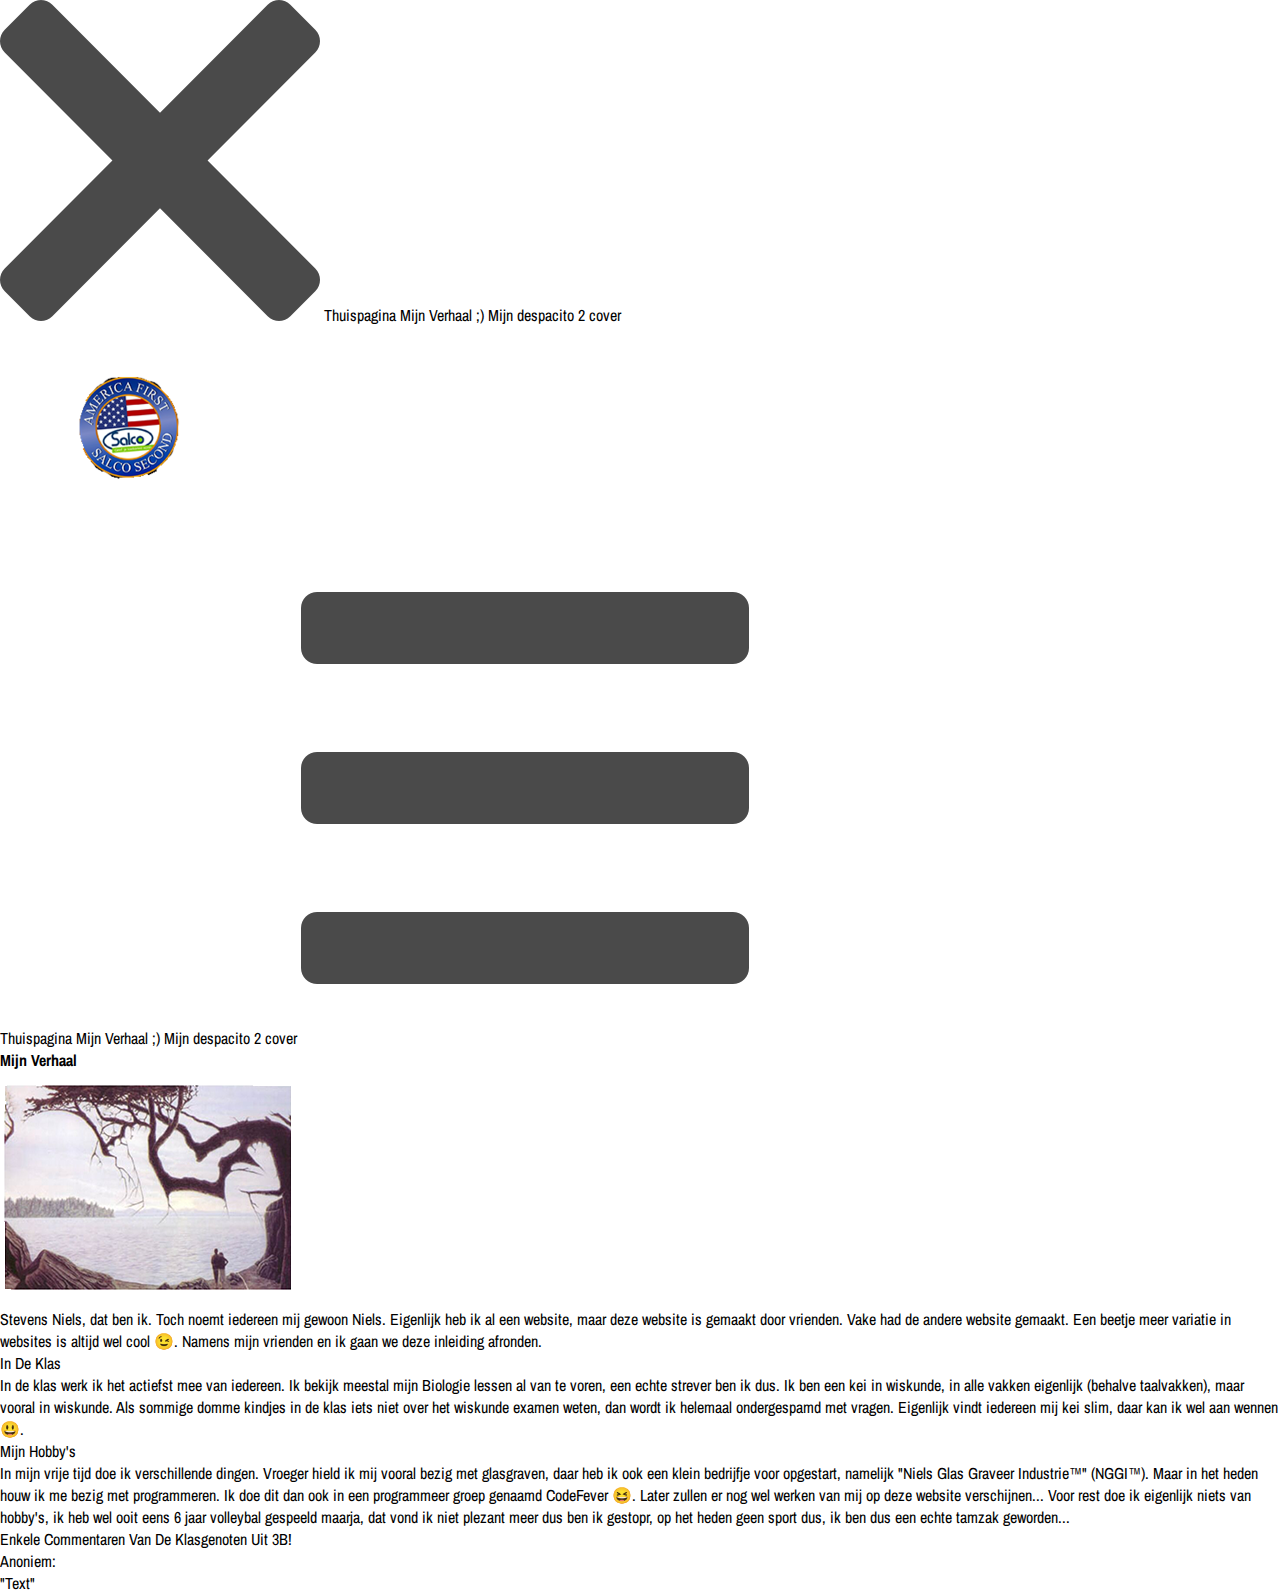
==== story.html @ 2943fb6c "Initial commit" ====
<!DOCTYPE html>
<html>
  <head>
    <title>Niels' Own Famous Fan Page!</title>
    <link rel="icon" href="./assets/pictures/salcosecond.ico">
    <meta charset="utf-8">
    <link rel="stylesheet" type="text/css" href="./css/main.css">
    <meta name="viewport" content="width=device-width, initial-scale=1.0">
    <script src="https://code.jquery.com/jquery-1.10.2.js"></script>
    <script src="js/main.js"></script>
    <link rel="stylesheet" href="https://cdnjs.cloudflare.com/ajax/libs/animate.css/3.5.2/animate.min.css">
  </head>
  <body>

    <div class="navResponsive" id="navResponsive">
    </div>

    <div class="nav" id="nav">
    </div>

    <div class="story">
      <div class="storyWrapper">
        <h3 class="animated fadeIn">Mijn Verhaal</h3>
        <div class="myStory"> <!--Begin Grid-->
          <div class="text">
            <img src="./assets/pictures/baby.png" />
            <p class="ondertitel">Stevens Niels, dat ben ik. Toch noemt iedereen mij gewoon Niels. Eigenlijk heb ik al een website, maar deze website is gemaakt door vrienden. Vake had de andere website gemaakt. Een beetje meer variatie in websites is altijd wel cool 😉. Namens mijn vrienden en ik gaan we deze inleiding afronden.</p>
            <p class="subtitle">In De Klas</p>
            <p class="ptext">In de klas werk ik het actiefst mee van iedereen. Ik bekijk meestal mijn Biologie lessen al van te voren, een echte strever ben ik dus. Ik ben een kei in wiskunde, in alle vakken eigenlijk (behalve taalvakken), maar vooral in wiskunde. Als sommige domme kindjes in de klas iets niet over het wiskunde examen weten, dan wordt ik helemaal ondergespamd met vragen. Eigenlijk vindt iedereen mij kei slim, daar kan ik wel aan wennen 😃. </p>
            <p class="subtitle">Mijn Hobby's</p>
            <p class="ptext">In mijn vrije tijd doe ik verschillende dingen. Vroeger hield ik mij vooral bezig met glasgraven, daar heb ik ook een klein bedrijfje voor opgestart, namelijk "Niels Glas Graveer Industrie&trade;" (NGGI&trade;). Maar in het heden houw ik me bezig met programmeren. Ik doe dit dan ook in een programmeer groep genaamd CodeFever 😆. Later zullen er nog wel werken van mij op deze website verschijnen... Voor rest doe ik eigenlijk niets van hobby's, ik heb wel ooit eens 6 jaar volleybal gespeeld maarja, dat vond ik niet plezant meer dus ben ik gestopr, op het heden geen sport dus, ik ben dus een echte tamzak geworden...</p>
            <p class="subtitle">Enkele Commentaren Van De Klasgenoten Uit 3B!</p>
            <p class="by">Anoniem: </p><p class="recensie">"Text"</p>
          </div>
        </div>
      </div>
    </div>

  </body>
</html>
---- css/main.css ----
@import url('https://fonts.googleapis.com/css?family=Archivo+Narrow:400,700');
@import url('https://fonts.googleapis.com/css?family=Dancing+Script:400,700');

* {
  margin: 0;
  padding: 0;
  border: 0;
  outline: 0;
  font-size: 100%;
  vertical-align: baseline;
}

html {
  font-family: 'Archivo Narrow', sans-serif;
}

a {
  text-decoration: none;
  color: inherit;
}

/* Media Query 1 */
@media only screen and (min-width: 1688px) {

  /* Header */

  .header {
    background-image: url(../assets/pictures/niels.jpg);
    background-size: cover;
    background-repeat: no-repeat;
    background-position: center;
    height: 90vh;
    width: 100%;
  }

  #nav {
    background-image: url(../assets/pictures/hero_bg.jpg);
    background-size: cover;
    background-repeat: no-repeat;
    background-position: center;
    height: 150px;
  }

  .nav {
    width: 100%;
    height: 100px;
  }

  .navWrapper {
    width: 85%;
    margin: auto;
  }

  .navWrapper img {
    height: 150px;
    padding-top: 10px;
  }

  .right {
    padding-top: 75px;
    float: right;
  }

  .right .menu {
    display: none;
  }

  #homepage, #story, #despacito{
    color: #fff;
    font-weight: bold;
    font-size: 16px;
    margin-right: 35px;
    letter-spacing: 0.6px;
  }

  .headerWrapper {
    padding-top: 235px;
  }

  .headerWrapper h1 {
    font-size: 6vw;
    font-weight: bold;
    color: aqua;
    text-align: center;
    letter-spacing: 3.33px;
    text-shadow: 2px 2px #000;
  }

  .navResponsive {
    display: none;
  }

  .sticky {
    position: fixed;
    top: 0;
    opacity: 0.95;
    z-index: 1;
    background-image: url(../assets/pictures/hero_bg.jpg);
    background-size: cover;
    background-repeat: no-repeat;
    background-position: center;
    height: 150px;
  }

  .storys {
    margin-top: 150px;
  }

  .heads {
    margin-top: 100px;
  }

  /* Eastereggs */

  .noeastereggcss {
    color: blue;
  }

  /* Timeline */

  .timeline {
    width: 100%;
  }

  .timelineWrapper {
    width: 85%;
    padding-top: 25px;
    margin: auto;
    padding-bottom: 75px;
  }

  .timelineWrapper h3 {
    font-size: 40px;
    color: #4A4A4A;
    letter-spacing: 2px;
    font-weight: bold;
  }

  .timelinegrid {
    margin-top: 40px;
    display: grid;
    grid-template-columns: 500px 500px;
    grid-auto-rows: auto auto;
    grid-gap: 2%;
    align-items: flex-end;
    justify-content: center;
  }

  .timelinegrid img {
    width: 100%;
  }

  .timelinegrid p {
    font-size: 30px;
    color: #4A4A4A;
  }

  /* Story */

  .story {
    width: 100%;
    background-image: url(../assets/pictures/background-story.jpg);
    background-size: cover;
    background-repeat: no-repeat;
    background-position: center;
  }

  .storyWrapper {
    width: 85%;
    padding-top: 25px;
    margin: auto;
    padding-bottom: 75px;
    font-family: 'Dancing Script', cursive;
  }

  .storyWrapper h3 {
    font-size: 100px;
    color: #4A4A4A;
    letter-spacing: 2px;
    font-weight: bold;
    float: right;
    position: relative;
    right: 550px;
    top: 190px;
  }

  .myStory {
    margin-top: 40px;
    display: grid;
    grid-template-columns: 100%;
    grid-auto-rows: auto auto auto auto;
    grid-gap: 0;
  }

  .text {
    width: 150%;
  }

  .text img {
    width: 25%;
    margin-bottom: 30px;
  }

  .ondertitel {
    font-size: 30px;
    color: black;
    letter-spacing: 2px;
    font-weight: bold;
    margin-bottom: 40px
  }

  .subtitle {
    font-size: 50px;
    color: rgb(117, 63, 161);
    letter-spacing: 2px;
    font-weight: bold;
    margin-bottom: 30px;
  }

  .ptext {
    color: black;
    font-weight: bold;
    font-size: 27px;
    margin-bottom: 40px;
  }

  .by {
    color: blue;
    font-weight: bold;
    font-size: 30px;
    margin-bottom: 40px;
    display: inline;
  }

  .recensie {
    color: black;
    font-weight: bold;
    font-size: 27px;
    margin-bottom: 40px;
    display: inline;
  }

  /* Despacito */

  #despacitopage {
    background-color: rgb(15, 39, 52);
  }

  .video {
    width: 100%;
  }

  .videoWrapper {
    width: 85%;
    padding-top: 25px;
    margin: auto;
    padding-bottom: 75px;
  }

  .videoGrid {
    margin-top: 40px;
    display: grid;
    grid-template-columns: auto;
    grid-auto-rows: auto;
    grid-gap: 2%;
    align-items: flex-end;
    justify-content: center;
  }

  .videoGrid iframe {
    height: 480px;
    width: 854px;
  }
}


/* Media Query 2 */
@media only screen and (max-width: 1688px) and (min-width: 1540px) {
  /* Header */

  .header {
    background-image: url(../assets/pictures/niels.jpg);
    background-size: cover;
    background-repeat: no-repeat;
    background-position: center;
    height: 90vh;
    width: 100%;
  }

  #nav {
    background-image: url(../assets/pictures/hero_bg.jpg);
    background-size: cover;
    background-repeat: no-repeat;
    background-position: center;
    height: 150px;
  }

  .nav {
    width: 100%;
    height: 100px;
  }

  .navWrapper {
    width: 85%;
    margin: auto;
  }

  .navWrapper img {
    height: 150px;
    padding-top: 10px;
  }

  .right {
    padding-top: 75px;
    float: right;
  }

  .right .menu {
    display: none;
  }

  #homepage, #story, #despacito{
    color: #fff;
    font-weight: bold;
    font-size: 16px;
    margin-right: 35px;
    letter-spacing: 0.6px;
  }

  .headerWrapper {
    padding-top: 235px;
  }

  .headerWrapper h1 {
    font-size: 6vw;
    font-weight: bold;
    color: aqua;
    text-align: center;
    letter-spacing: 3.33px;
    text-shadow: 2px 2px #000;
  }

  .navResponsive {
    display: none;
  }

  .sticky {
    position: fixed;
    top: 0;
    background-image: url(../assets/pictures/hero_bg.jpg);
    opacity: 0.95;
    background-size: cover;
    background-repeat: no-repeat;
    background-position: center;
    z-index: 1;
    height: 150px;
  }

  .storys {
    margin-top: 150px;
  }

  .heads {
    margin-top: 100px;
  }

  /* Eastereggs */

  .noeastereggcss {
    color: blue;
  }

  /* Timeline */

  .timeline {
    width: 100%;
  }

  .timelineWrapper {
    width: 85%;
    padding-top: 25px;
    margin: auto;
    padding-bottom: 75px;
  }

  .timelineWrapper h3 {
    font-size: 40px;
    color: #4A4A4A;
    letter-spacing: 2px;
    font-weight: bold;
  }

  .timelinegrid {
    margin-top: 40px;
    display: grid;
    grid-template-columns: 500px 500px;
    grid-auto-rows: auto auto;
    grid-gap: 2%;
    align-items: flex-end;
    justify-content: center;
  }

  .timelinegrid img {
    width: 100%;
  }

  .timelinegrid p {
    font-size: 30px;
    color: #4A4A4A;
  }

  /* Story */

  .story {
    width: 100%;
    background-image: url(../assets/pictures/background-story.jpg);
    background-size: cover;
    background-repeat: no-repeat;
    background-position: center;
  }

  .storyWrapper {
    width: 85%;
    padding-top: 25px;
    margin: auto;
    padding-bottom: 75px;
    font-family: 'Dancing Script', cursive;
  }

  .storyWrapper h3 {
    font-size: 100px;
    color: #4A4A4A;
    letter-spacing: 2px;
    font-weight: bold;
    float: right;
    position: relative;
    right: 250px;
    top: 190px;
  }

  .myStory {
    margin-top: 40px;
    display: grid;
    grid-template-columns: auto;
    grid-auto-rows: auto auto auto auto;
    grid-gap: 0;
  }

  .text {
    width: 150%;
  }

  .text img {
    width: 40%;
    margin-bottom: 30px;
  }

  .ondertitel {
    font-size: 30px;
    color: black;
    letter-spacing: 2px;
    font-weight: bold;
    margin-bottom: 40px
  }

  .subtitle {
    font-size: 50px;
    color: rgb(117, 63, 161);
    letter-spacing: 2px;
    font-weight: bold;
    margin-bottom: 30px;
  }

  .ptext {
    color: black;
    font-weight: bold;
    font-size: 27px;
    margin-bottom: 40px;
  }

  .by {
    color: blue;
    font-weight: bold;
    font-size: 30px;
    margin-bottom: 40px;
    display: inline;
  }

  .recensie {
    color: black;
    font-weight: bold;
    font-size: 27px;
    margin-bottom: 40px;
    display: inline;
  }

  /* Despacito */

  #despacitopage {
    background-color: rgb(15, 39, 52);
  }

  .video {
    width: 100%;
  }

  .videoWrapper {
    width: 85%;
    padding-top: 25px;
    margin: auto;
    padding-bottom: 75px;
  }

  .videoGrid {
    margin-top: 40px;
    display: grid;
    grid-template-columns: auto;
    grid-auto-rows: auto;
    grid-gap: 2%;
    align-items: flex-end;
    justify-content: center;
  }

  .videoGrid iframe {
    height: 480px;
    width: 854px;
  }
}

/* Media Query 3 */
@media only screen and (min-width:1300px) and (max-width: 1540px) {
  /* Header */

  .header {
    background-image: url(../assets/pictures/niels.jpg);
    background-size: cover;
    background-repeat: no-repeat;
    background-position: center;
    height: 90vh;
    width: 100%;
  }

  #nav {
    background-image: url(../assets/pictures/hero_bg.jpg);
    background-size: cover;
    background-repeat: no-repeat;
    background-position: center;
    height: 150px;
  }

  .nav {
    width: 100%;
    height: 100px;
  }

  .navWrapper {
    width: 85%;
    margin: auto;
  }

  .navWrapper img {
    height: 150px;
    padding-top: 10px;
  }

  .right {
    padding-top: 75px;
    float: right;
  }

  .right .menu {
    display: none;
  }

  #homepage, #story, #despacito{
    color: #fff;
    font-weight: bold;
    font-size: 16px;
    margin-right: 35px;
    letter-spacing: 0.6px;
  }

  .headerWrapper {
    padding-top: 235px;
  }

  .headerWrapper h1 {
    font-size: 6vw;
    font-weight: bold;
    color: aqua;
    text-align: center;
    letter-spacing: 3.33px;
    text-shadow: 2px 2px #000;
  }

  .navResponsive {
    display: none;
  }

  .sticky {
    position: fixed;
    top: 0;
    background-image: url(../assets/pictures/hero_bg.jpg);
    opacity: 0.95;
    background-size: cover;
    background-repeat: no-repeat;
    background-position: center;
    z-index: 1;
    height: 150px;
  }

  .storys {
    margin-top: 150px;
  }

  .heads {
    margin-top: 100px;
  }

  /* Eastereggs */

  .noeastereggcss {
    color: blue;
  }

  /* Timeline */

  .timeline {
    width: 100%;
  }

  .timelineWrapper {
    width: 85%;
    padding-top: 25px;
    margin: auto;
    padding-bottom: 75px;
  }

  .timelineWrapper h3 {
    font-size: 40px;
    color: #4A4A4A;
    letter-spacing: 2px;
    font-weight: bold;
  }

  .timelinegrid {
    margin-top: 40px;
    display: grid;
    grid-template-columns: 500px 500px;
    grid-auto-rows: auto auto;
    grid-gap: 2%;
    align-items: flex-end;
    justify-content: center;
  }

  .timelinegrid img {
    width: 100%;
  }

  .timelinegrid p {
    font-size: 30px;
    color: #4A4A4A;
  }

  /* Story */

  .story {
    width: 100%;
    background-image: url(../assets/pictures/background-story.jpg);
    background-size: cover;
    background-repeat: no-repeat;
    background-position: center;
  }

  .storyWrapper {
    width: 85%;
    padding-top: 25px;
    margin: auto;
    padding-bottom: 75px;
    font-family: 'Dancing Script', cursive;
  }

  .storyWrapper h3 {
    font-size: 80px;
    color: #4A4A4A;
    letter-spacing: 2px;
    font-weight: bold;
    float: right;
    position: relative;
    right: 280px;
    top: 100px;
  }

  .myStory {
    margin-top: 40px;
    display: grid;
    grid-template-columns: auto;
    grid-auto-rows: auto auto auto auto;
    grid-gap: 0;
  }

  .text {
  }

  .text img {
    width: 50%;
    margin-bottom: 30px;
  }

  .ondertitel {
    font-size: 30px;
    color: black;
    letter-spacing: 2px;
    font-weight: bold;
    margin-bottom: 40px
  }

  .subtitle {
    font-size: 50px;
    color: rgb(117, 63, 161);
    letter-spacing: 2px;
    font-weight: bold;
    margin-bottom: 30px;
  }

  .ptext {
    color: black;
    font-weight: bold;
    font-size: 27px;
    margin-bottom: 40px;
  }

  .by {
    color: blue;
    font-weight: bold;
    font-size: 30px;
    margin-bottom: 40px;
    display: inline;
  }

  .recensie {
    color: black;
    font-weight: bold;
    font-size: 27px;
    margin-bottom: 40px;
    display: inline;
  }

  /* Despacito */

  #despacitopage {
    background-color: rgb(15, 39, 52);
  }

  .video {
    width: 100%;
  }

  .videoWrapper {
    width: 85%;
    padding-top: 25px;
    margin: auto;
    padding-bottom: 75px;
  }

  .videoGrid {
    margin-top: 40px;
    display: grid;
    grid-template-columns: auto;
    grid-auto-rows: auto;
    grid-gap: 2%;
    align-items: flex-end;
    justify-content: center;
  }

  .videoGrid iframe {
    height: 480px;
    width: 854px;
  }
}

/* Media Query 4 */
@media only screen and (min-width: 1000px) and (max-width: 1024px) {
  /* Header */

  .header {
    background-image: url(../assets/pictures/niels.jpg);
    background-size: cover;
    background-repeat: no-repeat;
    background-position: center;
    height: 90vh;
    width: 100%;
  }

  #nav {
    background-image: url(../assets/pictures/hero_bg.jpg);
    background-size: cover;
    background-repeat: no-repeat;
    background-position: center;
    height: 150px;
  }

  .nav {
    width: 100%;
    height: 100px;
  }

  .navWrapper {
    width: 85%;
    margin: auto;
  }

  .navWrapper img {
    height: 150px;
    padding-top: 10px;
  }

  .right {
    padding-top: 75px;
    float: right;
  }

  .right .menu {
    display: none;
  }

  #homepage, #story, #despacito{
    color: #fff;
    font-weight: bold;
    font-size: 16px;
    margin-right: 35px;
    letter-spacing: 0.6px;
  }

  .headerWrapper {
    padding-top: 235px;
  }

  .headerWrapper h1 {
    font-size: 6vw;
    font-weight: bold;
    color: aqua;
    text-align: center;
    letter-spacing: 3.33px;
    text-shadow: 2px 2px #000;
  }

  .navResponsive {
    display: none;
  }

  .sticky {
    position: fixed;
    top: 0;
    background-image: url(../assets/pictures/hero_bg.jpg);
    opacity: 0.95;
    background-size: cover;
    background-repeat: no-repeat;
    background-position: center;
    z-index: 1;
    height: 150px;
  }

  .storys {
    margin-top: 150px;
  }

  .heads {
    margin-top: 100px;
  }

  /* Eastereggs */

  .noeastereggcss {
    color: blue;
  }

  /* Timeline */

  .timeline {
    width: 100%;
  }

  .timelineWrapper {
    width: 85%;
    padding-top: 25px;
    margin: auto;
    padding-bottom: 75px;
  }

  .timelineWrapper h3 {
    font-size: 40px;
    color: #4A4A4A;
    letter-spacing: 2px;
    font-weight: bold;
  }

  .timelinegrid {
    margin-top: 40px;
    display: grid;
    grid-template-columns: 450px 450px;
    grid-auto-rows: auto auto;
    grid-gap: 2%;
    align-items: flex-end;
    justify-content: center;
  }

  .timelinegrid img {
    width: 100%;
  }

  .timelinegrid p {
    font-size: 30px;
    color: #4A4A4A;
  }

  /* Story */

  .story {
    width: 100%;
    background-image: url(../assets/pictures/background-story.jpg);
    background-size: cover;
    background-repeat: no-repeat;
    background-position: center;
  }

  #story {
    margin-top: 0;
  }

  .storyWrapper {
    width: 85%;
    padding-top: 25px;
    margin: auto;
    padding-bottom: 75px;
    font-family: 'Dancing Script', cursive;
  }

  .storyWrapper h3 {
    font-size: 70px;
    color: #4A4A4A;
    letter-spacing: 2px;
    font-weight: bold;
  }

  .myStory {
    margin-top: 40px;
    display: grid;
    grid-template-columns: auto;
    grid-auto-rows: auto auto auto auto;
    grid-gap: 0;
  }

  .text {
  }

  .text img {
    width: 60%;
    margin-bottom: 30px;
  }

  .ondertitel {
    font-size: 35px;
    color: black;
    letter-spacing: 2px;
    font-weight: bold;
    margin-bottom: 40px
  }

  .subtitle {
    font-size: 55px;
    color: rgb(117, 63, 161);
    letter-spacing: 2px;
    font-weight: bold;
    margin-bottom: 30px;
  }

  .ptext {
    color: black;
    font-weight: bold;
    font-size: 30px;
    margin-bottom: 40px;
  }

  .by {
    color: blue;
    font-weight: bold;
    font-size: 33px;
    margin-bottom: 40px;
    display: inline;
  }

  .recensie {
    color: black;
    font-weight: bold;
    font-size: 30px;
    margin-bottom: 40px;
    display: inline;
  }

  /* Despacito */

  #despacitopage {
    background-color: rgb(15, 39, 52);
  }

  .video {
    width: 100%;
  }

  .videoWrapper {
    width: 85%;
    padding-top: 25px;
    margin: auto;
    padding-bottom: 75px;
  }

  .videoGrid {
    margin-top: 40px;
    display: grid;
    grid-template-columns: auto;
    grid-auto-rows: auto;
    grid-gap: 2%;
    align-items: flex-end;
    justify-content: center;
  }

  .videoGrid iframe {
    height: 480px;
    width: 854px;
  }
}

/* Media Query 5 */
@media only screen and (min-width: 481px) and (max-width: 999px) {
  /* Header */

  .header {
    background-image: url(../assets/pictures/niels.jpg);
    background-size: cover;
    background-repeat: no-repeat;
    background-position: center;
    height: 90vh;
    width: 100%;
  }

  #nav {
    background-image: url(../assets/pictures/hero_bg.jpg);
    background-size: cover;
    background-repeat: no-repeat;
    background-position: center;
    height: 150px;
  }

  .nav {
    width: 100%;
    height: 100px;
  }

  .navWrapper {
    width: 85%;
    margin: auto;
  }

  .navWrapper img {
    height: 120px;
    padding-top: 10px;
  }

  .right {
    padding-top: 75px;
    float: right;
  }

  #homepage, #story, #despacito{
    color: #fff;
    font-weight: bold;
    font-size: 16px;
    margin-right: 35px;
    letter-spacing: 0.6px;
    display: none;
  }

  .right .menu {
    display: block;
    height: 25px;
  }

  .headerWrapper {
    padding-top: 235px;
  }

  .headerWrapper h1 {
    font-size: 6vw;
    font-weight: bold;
    color: aqua;
    text-align: center;
    letter-spacing: 3.33px;
    text-shadow: 2px 2px #000;
  }

  /* Responsive Nav */

  .open {
    display: block;
  }

  .close {
    float: right;
    margin: 1em 1em 0 0;
  }

  .closeIcon {
    height: 20px;
  }

  .navResponsive {
    width: 0;
    overflow-y: hidden;
    height: 100vh;
    z-index: 1;
    position: fixed;
    background-color: white;
    transition: 0.5s;
    display: block;
  }

  .navResponsive a {
    clear: right;
    color: #4A4A4A;
    font-weight: bold;
    font-size: 24px;
    letter-spacing: 0.6px;
    padding: 1em 0;
    display: block;
    transition: 0.3s;
    text-align: center;
  }

  .navResponsive a:not(:first-child):hover {
    color: #B2B2B2;
  }

  /* Eastereggs */

  .noeastereggcss {
    color: blue;
  }

  /* Timeline */

  .timeline {
    width: 100%;
  }

  .timelineWrapper {
    width: 85%;
    padding-top: 25px;
    margin: auto;
    padding-bottom: 75px;
  }

  .timelineWrapper h3 {
    font-size: 40px;
    color: #4A4A4A;
    letter-spacing: 2px;
    font-weight: bold;
  }

  .timelinegrid {
    margin-top: 40px;
    display: grid;
    grid-template-columns: 300px 300px;
    grid-auto-rows: auto auto;
    grid-gap: 2%;
    align-items: flex-end;
    justify-content: center;
  }

  .timelinegrid img {
    width: 100%;
  }

  .timelinegrid p {
    font-size: 30px;
    color: #4A4A4A;
  }

  /* Story */

  .story {
    width: 100%;
    background-image: url(../assets/pictures/background-story.jpg);
    background-size: cover;
    background-repeat: no-repeat;
    background-position: center;
  }

  .storyWrapper {
    width: 85%;
    padding-top: 25px;
    margin: auto;
    padding-bottom: 75px;
    font-family: 'Dancing Script', cursive;
  }

  .storyWrapper h3 {
    font-size: 60px;
    color: #4A4A4A;
    letter-spacing: 2px;
    font-weight: bold;
  }

  .myStory {
    margin-top: 40px;
    display: grid;
    grid-template-columns: 100%;
    grid-auto-rows: auto auto auto auto;
    grid-gap: 0;
  }

  .text {
  }

  .text img {
    width: 70%;
    margin-bottom: 30px;
  }

  .ondertitel {
    font-size: 30px;
    color: black;
    letter-spacing: 2px;
    font-weight: bold;
    margin-bottom: 40px
  }

  .subtitle {
    font-size: 45px;
    color: rgb(117, 63, 161);
    letter-spacing: 2px;
    font-weight: bold;
    margin-bottom: 30px;
  }

  .ptext {
    color: black;
    font-weight: bold;
    font-size: 25px;
    margin-bottom: 40px;
  }

  .by {
    color: blue;
    font-weight: bold;
    font-size: 28px;
    margin-bottom: 40px;
    display: inline;
  }

  .recensie {
    color: black;
    font-weight: bold;
    font-size: 25px;
    margin-bottom: 40px;
    display: inline;
  }

  /* Despacito */

  #despacitopage {
    background-color: rgb(15, 39, 52);
  }

  .video {
    width: 100%;
  }

  .videoWrapper {
    width: 85%;
    padding-top: 25px;
    margin: auto;
    padding-bottom: 75px;
  }

  .videoGrid {
    margin-top: 40px;
    display: grid;
    grid-template-columns: auto;
    grid-auto-rows: auto;
    grid-gap: 2%;
    align-items: flex-end;
    justify-content: center;
  }

  .videoGrid iframe {
    height: 320px;
    width: 569px;
  }
}

/* Media Query 6 */
@media only screen and (min-width: 320px) and (max-width: 480px) {
  /* Header */

  .header {
    background-image: url(../assets/pictures/niels.jpg);
    background-size: cover;
    background-repeat: no-repeat;
    background-position: center;
    height: 75vh;
    width: 100%;
  }

  #nav {
    background-image: url(../assets/pictures/hero_bg.jpg);
    background-size: cover;
    background-repeat: no-repeat;
    background-position: center;
    height: 150px;
  }

  .nav {
    width: 100%;
    height: 100px;
  }

  .navWrapper {
    width: 85%;
    margin: auto;
  }

  .navWrapper img {
    height: 120px;
    padding-top: 10px;
  }

  .right {
    padding-top: 75px;
    float: right;
  }

  #homepage, #story, #despacito{
    color: #fff;
    font-weight: bold;
    font-size: 16px;
    margin-right: 35px;
    letter-spacing: 0.6px;
    display: none;
  }

  .right .menu {
    display: block;
    height: 25px;
  }

  .headerWrapper {
    padding-top: 235px;
  }

  .headerWrapper h1 {
    font-size: 6vw;
    font-weight: bold;
    color: aqua;
    text-align: center;
    letter-spacing: 3.33px;
    text-shadow: 2px 2px #000;
  }

  /* Responsive Nav */

  .open {
    display: block;
  }

  .close {
    float: right;
    margin: 1em 1em 0 0;
  }

  .closeIcon {
    height: 20px;
  }

  .navResponsive {
    width: 0;
    overflow-y: hidden;
    height: 100vh;
    z-index: 1;
    position: fixed;
    background-color: white;
    transition: 0.5s;
    display: block;
  }

  .navResponsive a {
    clear: right;
    color: #4A4A4A;
    font-weight: bold;
    font-size: 24px;
    letter-spacing: 0.6px;
    padding: 1em 0;
    display: block;
    transition: 0.3s;
    text-align: center;
  }

  .navResponsive a:not(:first-child):hover {
    color: #B2B2B2;
  }

  /* Eastereggs */

  .noeastereggcss {
    color: blue;
  }

  /* Timeline */

  .timeline {
    width: 100%;
  }

  .timelineWrapper {
    width: 85%;
    padding-top: 25px;
    margin: auto;
    padding-bottom: 75px;
  }

  .timelineWrapper h3 {
    font-size: 40px;
    color: #4A4A4A;
    letter-spacing: 2px;
    font-weight: bold;
  }

  .timelinegrid {
    margin-top: 40px;
    display: grid;
    grid-template-columns: 150px 150px;
    grid-auto-rows: auto auto;
    grid-gap: 2%;
    align-items: flex-end;
    justify-content: center;
  }

  .timelinegrid img {
    width: 100%;
  }

  .timelinegrid p {
    font-size: 20px;
    color: #4A4A4A;
  }


  /* Story */

  .story {
    width: 100%;
    background-image: url(../assets/pictures/background-story.jpg);
    background-size: cover;
    background-repeat: no-repeat;
    background-position: center;
  }

  .storyWrapper {
    width: 85%;
    padding-top: 25px;
    margin: auto;
    padding-bottom: 75px;
    font-family: 'Dancing Script', cursive;
  }

  .storyWrapper h3 {
    font-size: 50px;
    color: #4A4A4A;
    letter-spacing: 2px;
    font-weight: bold;
  }

  .myStory {
    margin-top: 40px;
    display: grid;
    grid-template-columns: 100%;
    grid-auto-rows: auto auto auto auto;
    grid-gap: 0;
  }

  .text {
  }

  .text img {
    width: 70%;
    margin-bottom: 30px;
  }

  .ondertitel {
    font-size: 22px;
    color: black;
    letter-spacing: 2px;
    font-weight: bold;
    margin-bottom: 40px
  }

  .subtitle {
    font-size: 38px;
    color: rgb(117, 63, 161);
    letter-spacing: 2px;
    font-weight: bold;
    margin-bottom: 30px;
  }

  .ptext {
    color: black;
    font-weight: bold;
    font-size: 20px;
    margin-bottom: 40px;
  }

  .by {
    color: blue;
    font-weight: bold;
    font-size: 23px;
    margin-bottom: 40px;
    display: inline;
  }

  .recensie {
    color: black;
    font-weight: bold;
    font-size: 20px;
    margin-bottom: 40px;
    display: inline;
  }

  /* Despacito */

  #despacitopage {
    background-color: rgb(15, 39, 52);
  }

  .video {
    width: 100%;
  }

  .videoWrapper {
    width: 85%;
    padding-top: 25px;
    margin: auto;
    padding-bottom: 75px;
  }

  .videoGrid {
    margin-top: 40px;
    display: grid;
    grid-template-columns: auto;
    grid-auto-rows: auto;
    grid-gap: 2%;
    align-items: flex-end;
    justify-content: center;
  }

  .videoGrid iframe {
    height: 160px;
    width: 285px;
  }
}
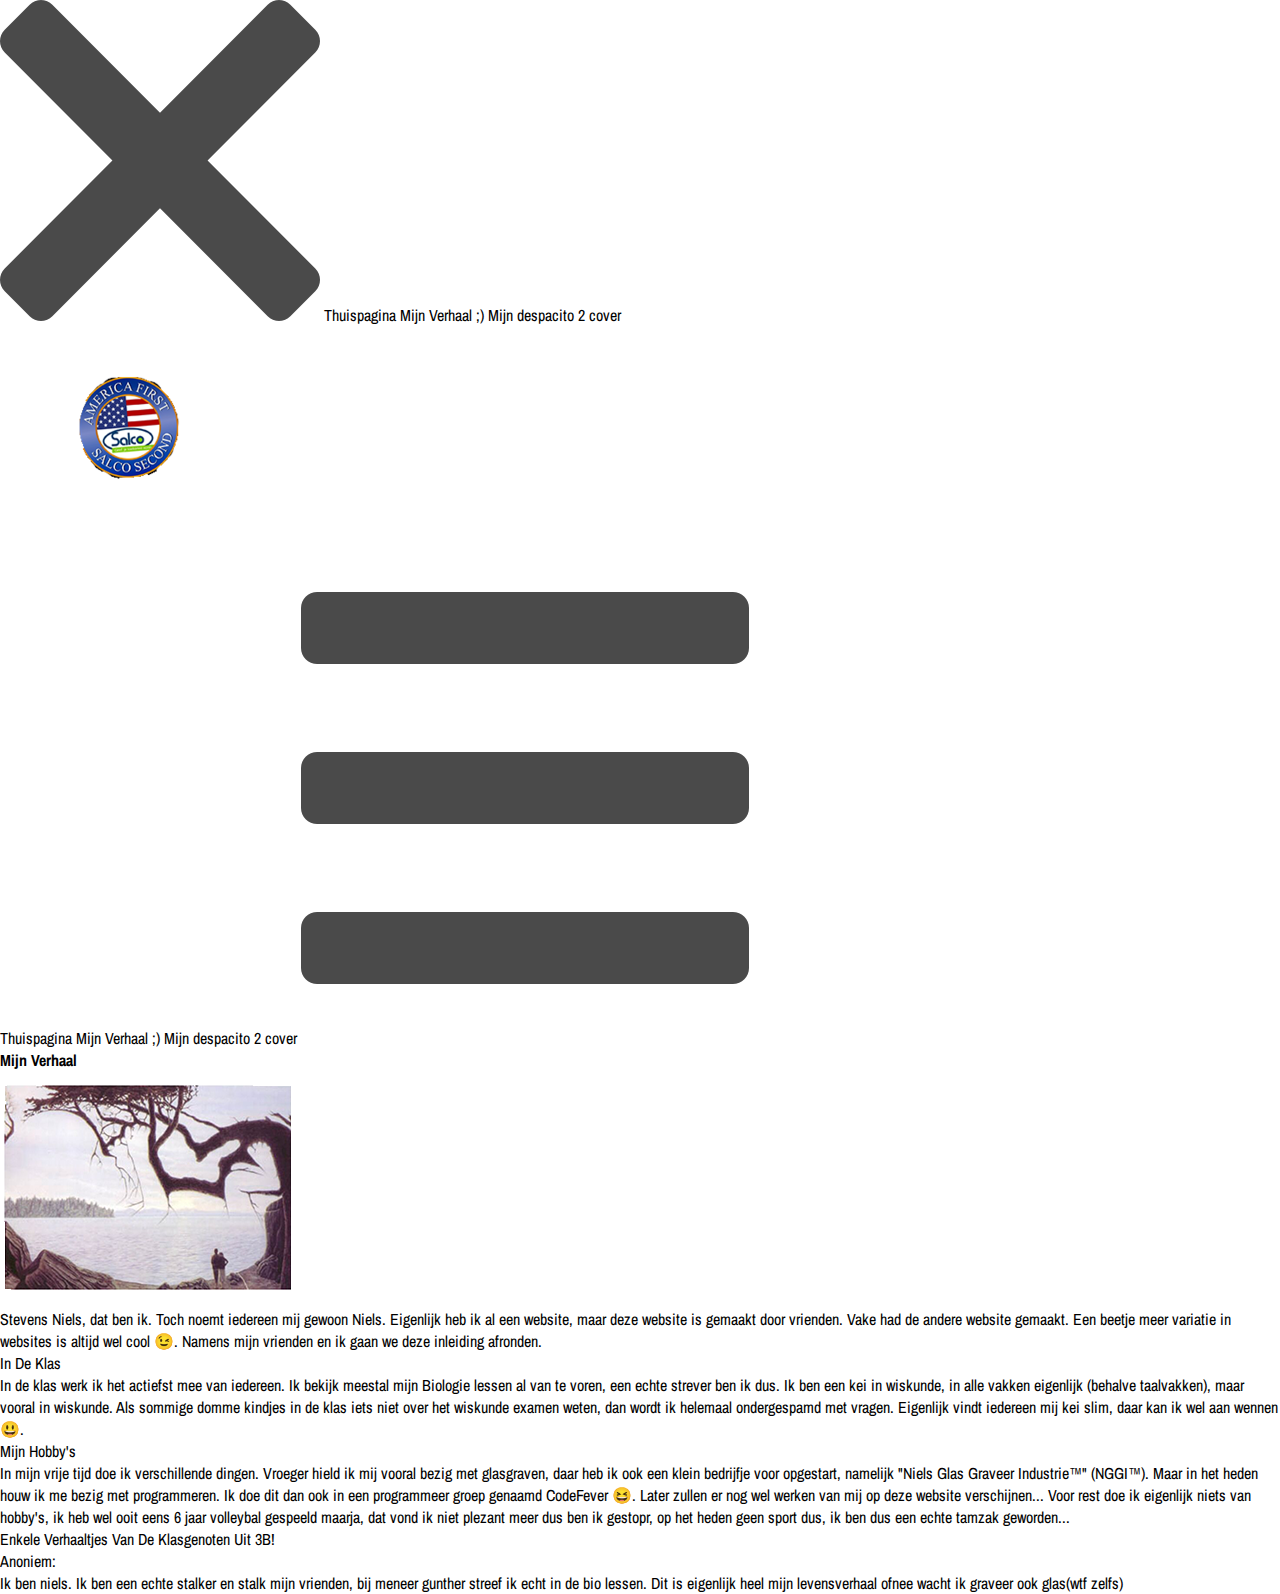
==== commit d927c71c: "Added story" ====
--- a/story.html
+++ b/story.html
@@ -29,8 +29,8 @@
             <p class="ptext">In de klas werk ik het actiefst mee van iedereen. Ik bekijk meestal mijn Biologie lessen al van te voren, een echte strever ben ik dus. Ik ben een kei in wiskunde, in alle vakken eigenlijk (behalve taalvakken), maar vooral in wiskunde. Als sommige domme kindjes in de klas iets niet over het wiskunde examen weten, dan wordt ik helemaal ondergespamd met vragen. Eigenlijk vindt iedereen mij kei slim, daar kan ik wel aan wennen 😃. </p>
             <p class="subtitle">Mijn Hobby's</p>
             <p class="ptext">In mijn vrije tijd doe ik verschillende dingen. Vroeger hield ik mij vooral bezig met glasgraven, daar heb ik ook een klein bedrijfje voor opgestart, namelijk "Niels Glas Graveer Industrie&trade;" (NGGI&trade;). Maar in het heden houw ik me bezig met programmeren. Ik doe dit dan ook in een programmeer groep genaamd CodeFever 😆. Later zullen er nog wel werken van mij op deze website verschijnen... Voor rest doe ik eigenlijk niets van hobby's, ik heb wel ooit eens 6 jaar volleybal gespeeld maarja, dat vond ik niet plezant meer dus ben ik gestopr, op het heden geen sport dus, ik ben dus een echte tamzak geworden...</p>
-            <p class="subtitle">Enkele Commentaren Van De Klasgenoten Uit 3B!</p>
-            <p class="by">Anoniem: </p><p class="recensie">"Text"</p>
+            <p class="subtitle">Enkele Verhaaltjes Van De Klasgenoten Uit 3B!</p>
+            <p class="by">Anoniem: </p><p class="recensie">Ik ben niels. Ik ben een echte stalker en stalk mijn vrienden, bij meneer gunther streef ik echt in de bio lessen. Dit is eigenlijk heel mijn levensverhaal ofnee wacht ik graveer ook glas(wtf zelfs)</p>
           </div>
         </div>
       </div>
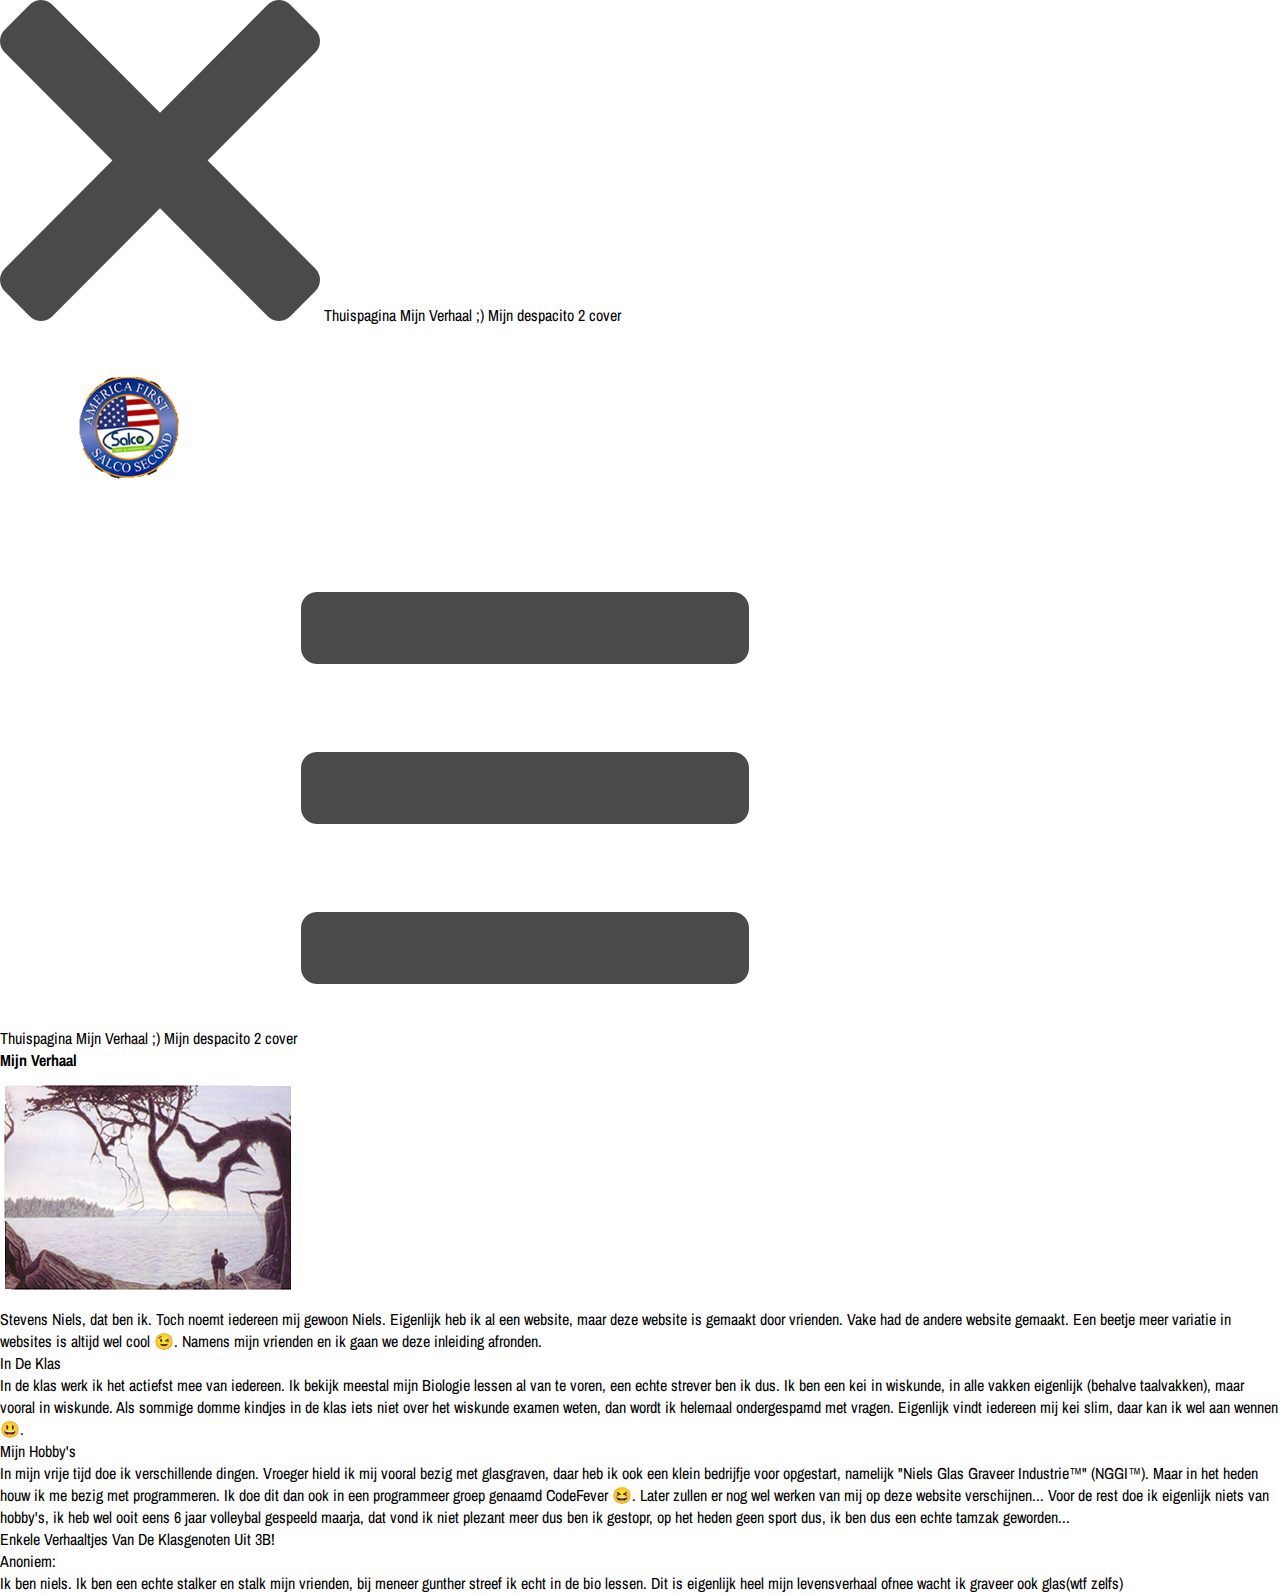
==== commit 0aba16a9: "Fix in grammer" ====
--- a/story.html
+++ b/story.html
@@ -28,7 +28,7 @@
             <p class="subtitle">In De Klas</p>
             <p class="ptext">In de klas werk ik het actiefst mee van iedereen. Ik bekijk meestal mijn Biologie lessen al van te voren, een echte strever ben ik dus. Ik ben een kei in wiskunde, in alle vakken eigenlijk (behalve taalvakken), maar vooral in wiskunde. Als sommige domme kindjes in de klas iets niet over het wiskunde examen weten, dan wordt ik helemaal ondergespamd met vragen. Eigenlijk vindt iedereen mij kei slim, daar kan ik wel aan wennen 😃. </p>
             <p class="subtitle">Mijn Hobby's</p>
-            <p class="ptext">In mijn vrije tijd doe ik verschillende dingen. Vroeger hield ik mij vooral bezig met glasgraven, daar heb ik ook een klein bedrijfje voor opgestart, namelijk "Niels Glas Graveer Industrie&trade;" (NGGI&trade;). Maar in het heden houw ik me bezig met programmeren. Ik doe dit dan ook in een programmeer groep genaamd CodeFever 😆. Later zullen er nog wel werken van mij op deze website verschijnen... Voor rest doe ik eigenlijk niets van hobby's, ik heb wel ooit eens 6 jaar volleybal gespeeld maarja, dat vond ik niet plezant meer dus ben ik gestopr, op het heden geen sport dus, ik ben dus een echte tamzak geworden...</p>
+            <p class="ptext">In mijn vrije tijd doe ik verschillende dingen. Vroeger hield ik mij vooral bezig met glasgraven, daar heb ik ook een klein bedrijfje voor opgestart, namelijk "Niels Glas Graveer Industrie&trade;" (NGGI&trade;). Maar in het heden houw ik me bezig met programmeren. Ik doe dit dan ook in een programmeer groep genaamd CodeFever 😆. Later zullen er nog wel werken van mij op deze website verschijnen... Voor de rest doe ik eigenlijk niets van hobby's, ik heb wel ooit eens 6 jaar volleybal gespeeld maarja, dat vond ik niet plezant meer dus ben ik gestopr, op het heden geen sport dus, ik ben dus een echte tamzak geworden...</p>
             <p class="subtitle">Enkele Verhaaltjes Van De Klasgenoten Uit 3B!</p>
             <p class="by">Anoniem: </p><p class="recensie">Ik ben niels. Ik ben een echte stalker en stalk mijn vrienden, bij meneer gunther streef ik echt in de bio lessen. Dit is eigenlijk heel mijn levensverhaal ofnee wacht ik graveer ook glas(wtf zelfs)</p>
           </div>
--- a/css/main.css
+++ b/css/main.css
@@ -147,7 +147,8 @@
   }
 
   .timelinegrid img {
-    width: 100%;
+    /* width: 100%; */
+    height: 250px;
   }
 
   .timelinegrid p {
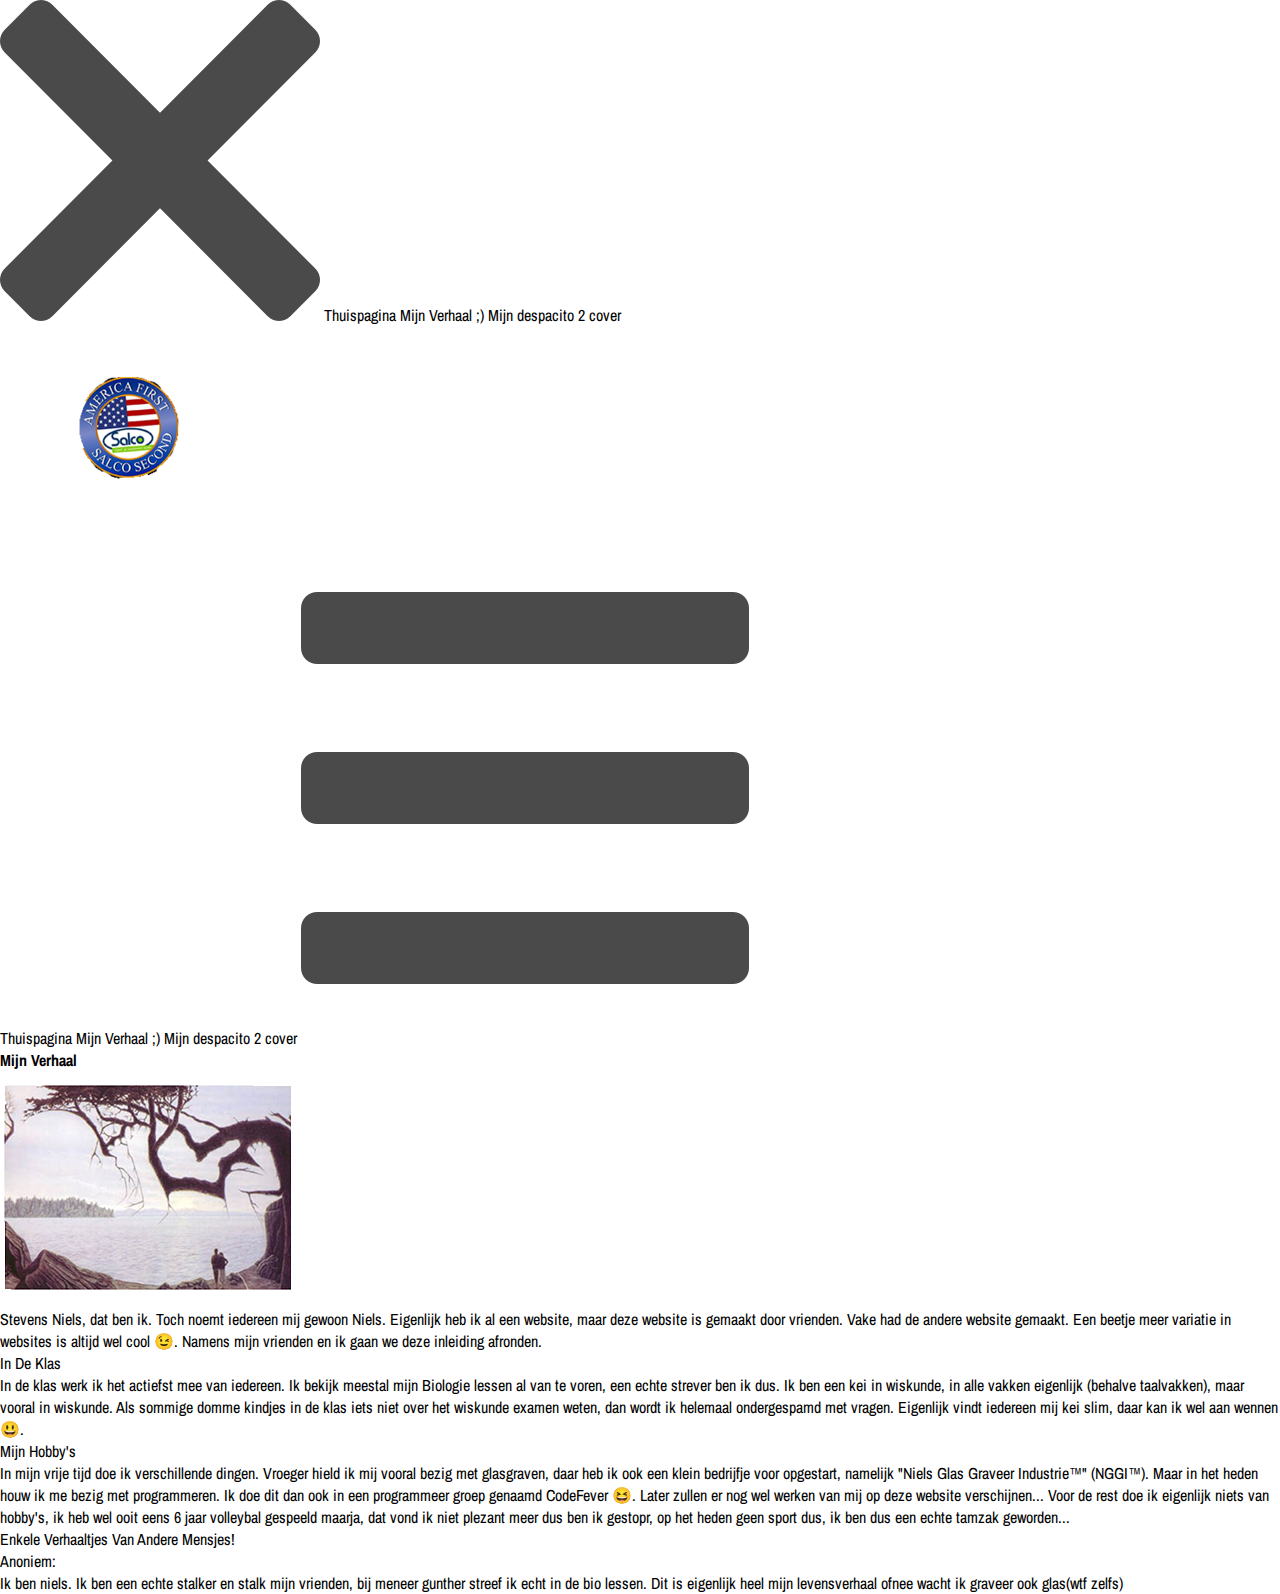
==== commit 2bc4eeeb: "Changed little text" ====
--- a/story.html
+++ b/story.html
@@ -29,7 +29,7 @@
             <p class="ptext">In de klas werk ik het actiefst mee van iedereen. Ik bekijk meestal mijn Biologie lessen al van te voren, een echte strever ben ik dus. Ik ben een kei in wiskunde, in alle vakken eigenlijk (behalve taalvakken), maar vooral in wiskunde. Als sommige domme kindjes in de klas iets niet over het wiskunde examen weten, dan wordt ik helemaal ondergespamd met vragen. Eigenlijk vindt iedereen mij kei slim, daar kan ik wel aan wennen 😃. </p>
             <p class="subtitle">Mijn Hobby's</p>
             <p class="ptext">In mijn vrije tijd doe ik verschillende dingen. Vroeger hield ik mij vooral bezig met glasgraven, daar heb ik ook een klein bedrijfje voor opgestart, namelijk "Niels Glas Graveer Industrie&trade;" (NGGI&trade;). Maar in het heden houw ik me bezig met programmeren. Ik doe dit dan ook in een programmeer groep genaamd CodeFever 😆. Later zullen er nog wel werken van mij op deze website verschijnen... Voor de rest doe ik eigenlijk niets van hobby's, ik heb wel ooit eens 6 jaar volleybal gespeeld maarja, dat vond ik niet plezant meer dus ben ik gestopr, op het heden geen sport dus, ik ben dus een echte tamzak geworden...</p>
-            <p class="subtitle">Enkele Verhaaltjes Van De Klasgenoten Uit 3B!</p>
+            <p class="subtitle">Enkele Verhaaltjes Van Andere Mensjes!</p>
             <p class="by">Anoniem: </p><p class="recensie">Ik ben niels. Ik ben een echte stalker en stalk mijn vrienden, bij meneer gunther streef ik echt in de bio lessen. Dit is eigenlijk heel mijn levensverhaal ofnee wacht ik graveer ook glas(wtf zelfs)</p>
           </div>
         </div>
